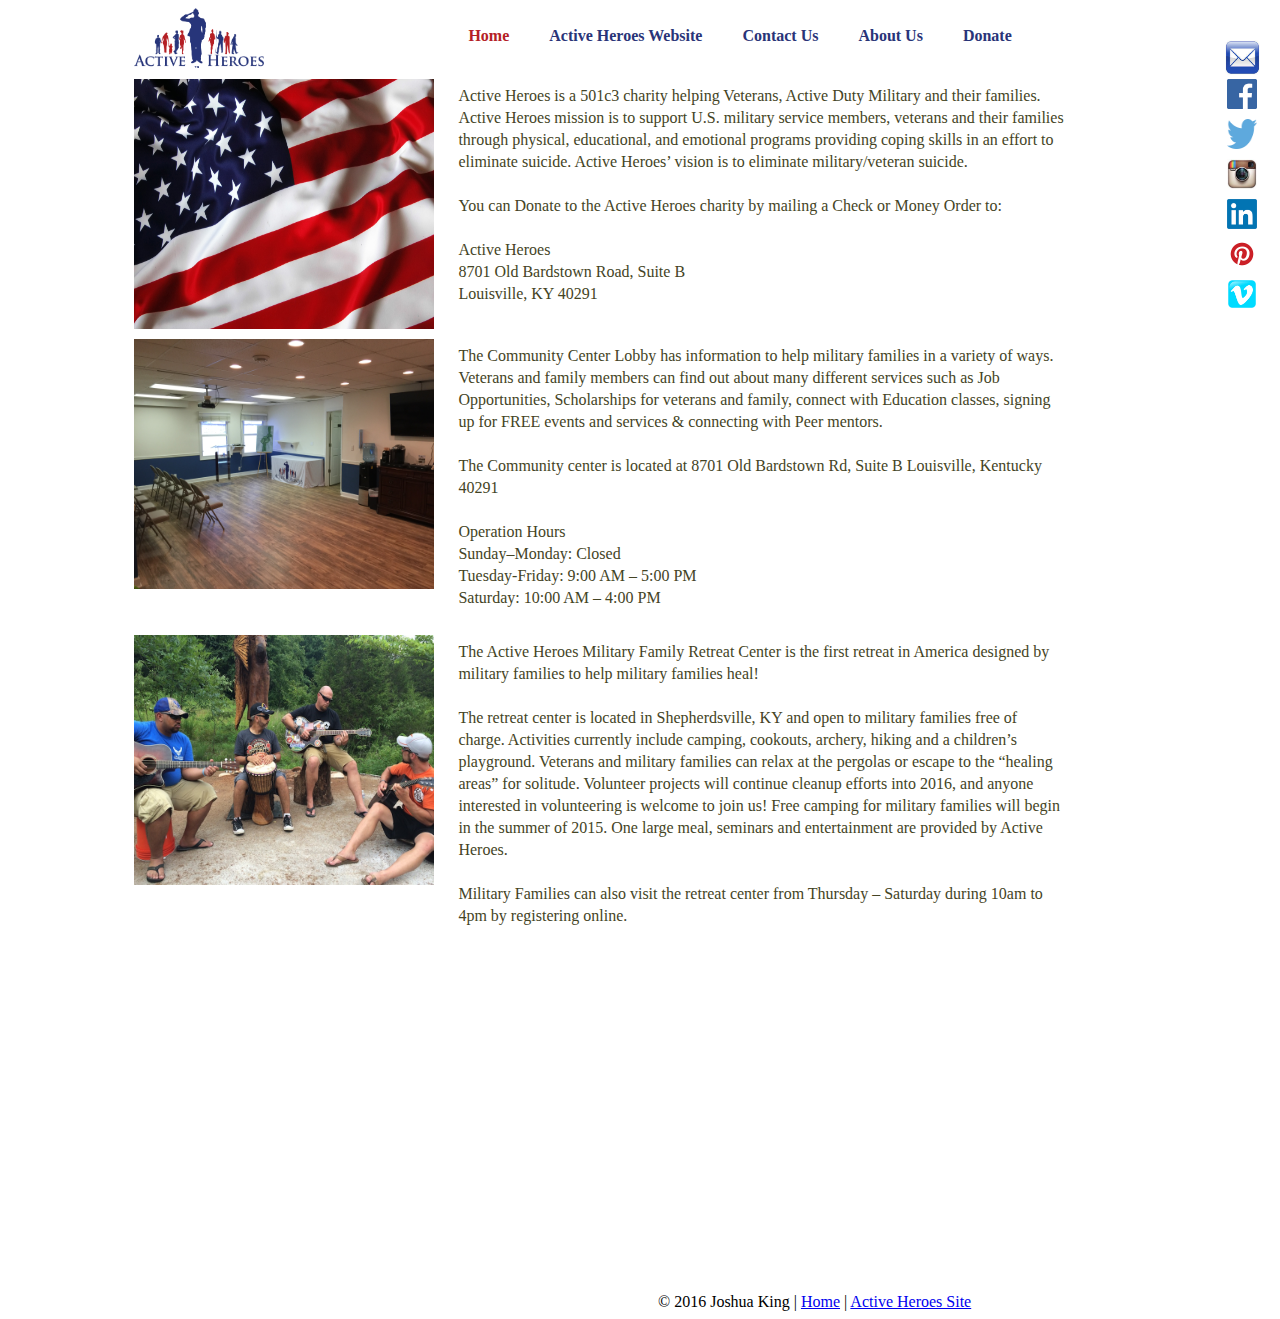
==== index.html @ dc60ca1e "Uploading Project Files" ====
<!DOCTYPE html PUBLIC "-//W3C//DTD XHTML 1.0 Transitional//EN" "http://www.w3.org/TR/xhtml1/DTD/xhtml1-transitional.dtd">
<html xmlns="http://www.w3.org/1999/xhtml">
<head>
    <link rel="stylesheet" type="text/css" href="style.css">
    <script src="script.js"></script>
<meta http-equiv="Content-Type" content="text/html; charset=utf-8" />
<title>Active Heroes</title>
</head>

<body>

<div id="top" class="wrapper">

    <a href="https://activeheroes.org/"><img src="images/AHLogo.png" class="ahlogo" alt="Active Heroes Logo"/></a>


<div class="tabs">
	<ul class="tab-links">
		<li class="active"><a href="index.html">Home</a></li>
		<li><a href="https://activeheroes.org">Active Heroes Website</a></li>
		<li><a href="contactus.html">Contact Us</a></li>
		<li><a href="aboutus.html">About Us</a></li>
        <li><a href="https://activeheroes.org/donate/">Donate</a></li>
	</ul>
</div>

    <div id="aboutusinfo">
        <div id="email">
            <a href="mailto:info@activeheroes.org"><img src="images/emailLogo.jpeg" class="aboutusemail" alt="Email Us">
            </a>
        </div>
        <div id="facebook">
            <a href="https://www.facebook.com/ActiveHeroes"><img src="images/fbLogo.jpg" class="facebook" alt="Like us on Facebook">
            </a>
        </div>
        <div id="twitter">
            <a href="https://twitter.com/activeheroes"><img src="images/twitterLogo.png" class="twitter" alt="Follow us on Twitter">
            </a>
        </div>
        <div id="instagram">
            <a href="https://www.instagram.com/activeheroes/"><img src="images/instagramLogo.jpeg" class="instagram" alt="Follow us on Instagram">
            </a>
        </div>    
            <a href="https://www.linkedin.com/company/active-heroes"><img src="images/linkedinLogo.png" class="linkedin" alt="Connect with us on LinkedIn"></a><a href="https://www.pinterest.com/activeheroes/"><img src="images/pinterestLogo.png" class="pinterest" alt="Follow us on Pinterest"></a><a href="https://vimeo.com/activeheroes"><img src="images/vimeoLogo.png" class="vimeo" alt="Follow us on Vimeo"></a>
    </div>
    
    <div id="usFlag">
        <a href="https://activeheroes.org"><img src="images/flag.jpg" class="flag" alt="US Flag"></a>
            <p class="main">Active Heroes is a 501c3 charity helping Veterans, Active Duty Military and their families. Active Heroes mission is to support U.S. military service members, veterans and their families through physical, educational, and emotional programs providing coping skills in an effort to eliminate suicide. Active Heroes’ vision is to eliminate military/veteran suicide.<br><br>You can Donate to the Active Heroes charity by mailing a Check or Money Order to:<br><br>Active Heroes<br>8701 Old Bardstown Road, Suite B<br>Louisville, KY 40291</p>
    </div>
    <div id="CommunityCenter">
        <a href="https://activeheroes.org/community-center/"><img src="images/CommunityCenter.jpg" class="communitycenter" alt="Community Center"/></a>
    <p class="communitycenter">The Community Center Lobby has information to help military families in a variety of ways. Veterans and family members can find out about many different services such as Job Opportunities, Scholarships for veterans and family, connect with Education classes, signing up for FREE events and services &amp; connecting with Peer mentors. <br><br>

The Community center is located at 8701 Old Bardstown Rd, Suite B Louisville, Kentucky 40291<br><br>Operation Hours<br>Sunday–Monday: Closed<br>Tuesday-Friday: 9:00 AM – 5:00 PM<br>Saturday: 10:00 AM – 4:00 PM</p>

    </div>
    <div id="Retreat Center">
        <a href="https://activeheroes.org/military-family-retreat/"><img src="images/retreat.jpg" class="retreat" alt="Community Center"/></a>
        <p class="retreatcenter">The Active Heroes Military Family Retreat Center is the first retreat in America designed by military families to help military families heal! <br><br>The retreat center is located in Shepherdsville, KY and open to military families free of charge. Activities currently include camping, cookouts, archery, hiking and a children’s playground. Veterans and military families can relax at the pergolas or escape to the “healing areas” for solitude. Volunteer projects will continue cleanup efforts into 2016, and anyone interested in volunteering is welcome to join us! Free camping for military families will begin in the summer of 2015. One large meal, seminars and entertainment are provided by Active Heroes.<br><br> Military Families can also visit the retreat center from Thursday – Saturday during 10am to 4pm by registering online.</p>
    </div>
</div>
</body>
<footer>
	<div class="footer">&copy 2016 Joshua King | <a href="#top">Home</a> | <a href="https://activeheroes.org">Active Heroes Site</a>
     </div>
</footer>
</html>
---- style.css ----
.wrapper {
		width:80%;
		min-width:200px;
		margin:auto;
	}
	
/*--- Links ---*/


/*----- Tabs -----*/
.tabs {
    width:60%;
	padding:0 0 0 180px;
    display:inline-block;
	vertical-align:top;
	/*border: 1px solid black;*/
	text-decoration:none;
}
 
    /*----- Tab Links -----*/
	.tab-links{
		padding:0;
		margin:10px 0 15px 0;
		}
	
    /* Clearfix */
    .tab-links:after {
        display:block;
        clear:both;
        content:'';
    }
 
    .tab-links li {
        margin:0px 5px;
        float:left;
        list-style:none;
    }
 
        .tab-links a {
            padding:9px 15px;
            display:inline-block;
            border-radius:3px 3px 0px 0px;
            /*background:#fff;*/
			/*--background:blue;--3.15*/
            font-size:16px;
            font-weight:600;
            /*--color:white;--3.15*/
            color:#293478;
            transition:all linear 0.15s;
			text-decoration:none;
        }
 
        .tab-links a:hover {
            /*--background:#F00;--*/
            color:#b42025;
            text-decoration:none;
        }
 
    li.active a, li.active a:hover {
        /*--background:#D02D2D;--3.15*/
        color:#b42025;
		text-decoration:none;
    }
 
    /*----- Content of Tabs -----*/
    .tab-content {
        padding:15px;
        border-radius:3px;
        box-shadow:-1px 1px 1px rgba(0,0,0,0.15);
        background:#FFF;
    }
 
        .tab {
            display:none;
        }
 
        .tab.active {
            display:block;
        }

/*----Index.html---*/
/*----Paragraph Styles---*/
p.main {
	padding:0 0 0 20px;
	width:60%;
	height:100%;
  	display:inline-block;
	vertical-align:top;
    color: #444425;
    font-size: 16px;
    line-height: 22px;
}

p.communitycenter {
    padding:0 0 0 20px;
	width:60%;
	height:100%;
  	display:inline-block;
	vertical-align:top; 
    color: #444425;
    font-size: 16px;
    line-height: 22px;
}

p.retreatcenter {
    padding:0 0 0 20px;
	width:60%;
	height:100%;
  	display:inline-block;
	vertical-align:top; 
    color: #444425;
    font-size: 16px;
    line-height: 22px;
}

p.phonenumber {
	padding:0 0 0 20px;
	width:60%;
	height:100%;
  	display:inline-block;
	vertical-align:top;
    color: #444425;
    font-size: 16px;
    line-height: 22px;
}

/*----Picture styles----*/
.ahlogo {
	height:60px;
	width:130px;	
	display:inline-block;
	vertical-align:top;
	}

.flag {
	padding:10px 0 0 0;
	height:250px;
	width:300px;	
	display:inline-block;
	vertical-align:top;
}

.communitycenter {
	padding:10px 0 0 0;
	height:250px;
	width:300px;	
	display:inline-block;
	vertical-align:top;
}

.retreat {
	padding:10px 0 0 0;
	height:250px;
	width:300px;	
	display:inline-block;
	vertical-align:top;
}

.aboutus {
	padding:10px 0 0 500px;
	height:200px;
	width:250px;	
	display:inline-block;
	vertical-align:top;
}

/*---Social Media Styles---*/

.aboutusemail {
    /*--padding:30px 0 0 60px;
    height:60px;
	width:60px;	
	display:inline-block;
    position:absolute;
    top:-px;
    right:0px;
	vertical-align:top;--3.15*/
    padding:20px 0 0 0;
    position: absolute;
    display:block;
    height:35px;
	width:35px;	
    top: 20px;
    right:20px;
    vertical-align:top;
}

.facebook {
    padding:10px 0 0 0;
    height:30px;
	width:30px;	
	display:block;
    position:absolute;
    right:23px;
    vertical-align:top;
}

.twitter {
    padding:50px 0 0 0;
    height:30px;
	width:30px;
    position:absolute;
    right:23px;
	display:block;
}

.instagram {
    padding:90px 0 0 0;
    height:30px;
	width:30px;
    position:absolute;
    right:23px;
	display:block;
	vertical-align:top;
}

.linkedin {
    padding:130px 0 0 0;
    height:30px;
	width:30px;	
    position:absolute;
    right:23px;
	display:block;
	vertical-align:top;
}

.pinterest {
    padding:170px 0 0 0;
    height:30px;
	width:30px;	
    position:absolute;
    right:23px;
	display:block;
	vertical-align:top;
}

.vimeo {
    padding:210px 0 0 0;
    height:30px;
	width:30px;	
    position:absolute;
    right:23px;
	display:block;
	vertical-align:top;
}

/*---Contact US---*/
.phone{
    padding:20px 0 0 0;
    height:15px;
	width:15px;	
	display:inline-block;
	vertical-align:top;
}

/*---Footer---*/

.footer {
	padding:350px 0 0 650px; 
	height:50%;
	width:70%;
	display:inline-block;
	vertical-align:top;
	color:black;
	text-decoration:none;
}
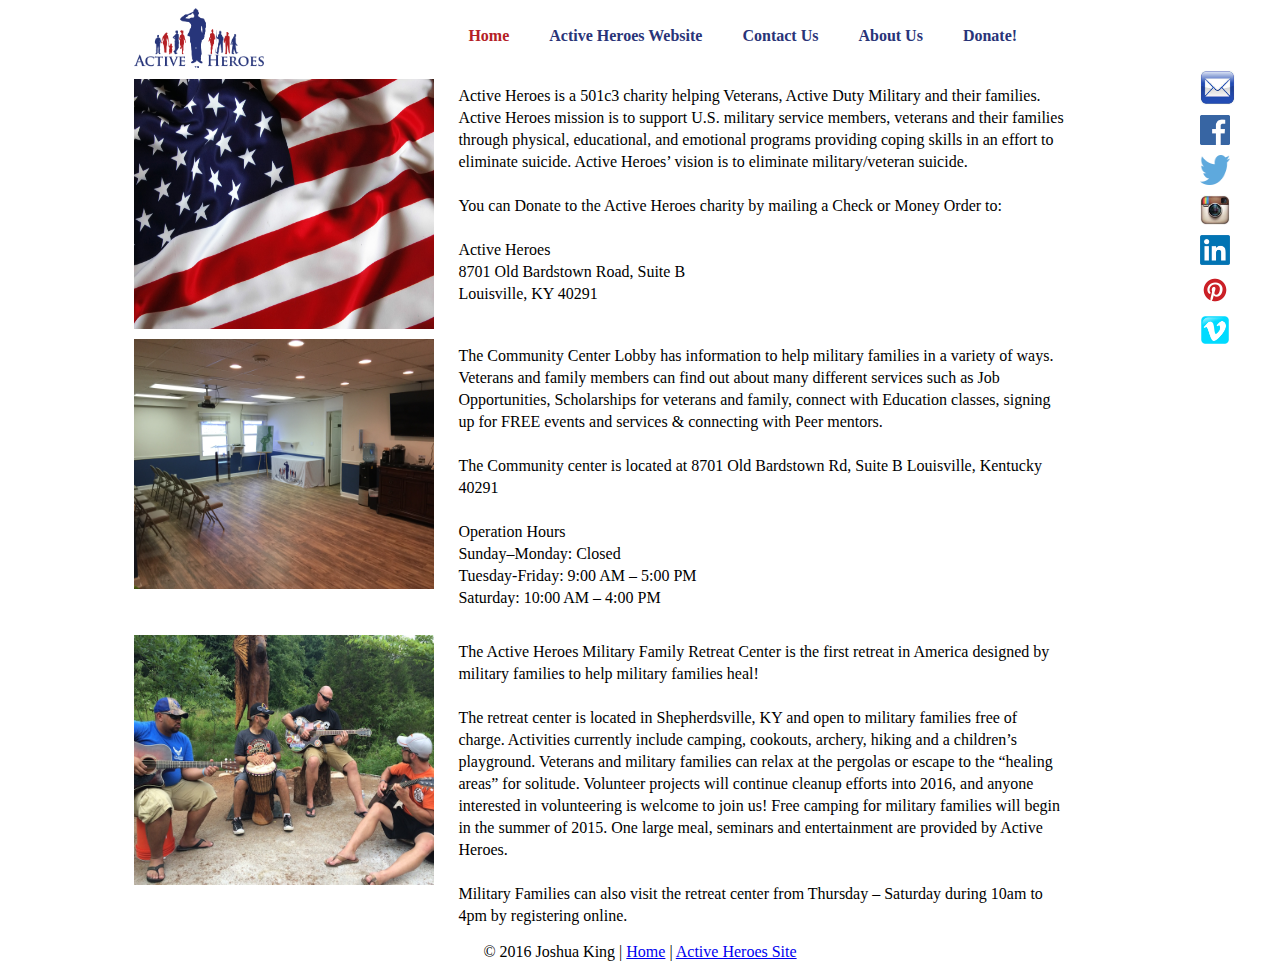
==== commit ea1300d5: "Updated Code" ====
--- a/index.html
+++ b/index.html
@@ -3,7 +3,7 @@
 <head>
     <link rel="stylesheet" type="text/css" href="style.css">
     <script src="script.js"></script>
-<meta http-equiv="Content-Type" content="text/html; charset=utf-8" />
+<meta name="viewport" content="width=device-width, initial-scale=1.0">
 <title>Active Heroes</title>
 </head>
 
@@ -14,17 +14,42 @@
     <a href="https://activeheroes.org/"><img src="images/AHLogo.png" class="ahlogo" alt="Active Heroes Logo"/></a>
 
 
-<div class="tabs">
-	<ul class="tab-links">
-		<li class="active"><a href="index.html">Home</a></li>
-		<li><a href="https://activeheroes.org">Active Heroes Website</a></li>
-		<li><a href="contactus.html">Contact Us</a></li>
-		<li><a href="aboutus.html">About Us</a></li>
-        <li><a href="https://activeheroes.org/donate/">Donate</a></li>
-	</ul>
+    <div class="tabs">
+        <ul class="tab-links">
+            <li class="active"><a href="index.html">Home</a></li>
+            <li><a href="https://activeheroes.org">Active Heroes Website</a></li>
+            <li><a href="contactus.html">Contact Us</a></li>
+            <li><a href="aboutus.html">About Us</a></li>
+            <li><a href="https://activeheroes.org/donate/">Donate!</a></li>
+        </ul>
+    </div>
+
+  
+    
+    <div id="usFlag">
+        <a href="https://activeheroes.org"><img src="images/flag.jpg" class="flag" alt="US Flag"></a>
+            <p class="main">Active Heroes is a 501c3 charity helping Veterans, Active Duty Military and their families. Active Heroes mission is to support U.S. military service members, veterans and their families through physical, educational, and emotional programs providing coping skills in an effort to eliminate suicide. Active Heroes’ vision is to eliminate military/veteran suicide.<br><br>You can Donate to the Active Heroes charity by mailing a Check or Money Order to:<br><br>Active Heroes<br>8701 Old Bardstown Road, Suite B<br>Louisville, KY 40291</p>
+    </div>
+    
+    <div id="CommunityCenter">
+        <a href="https://activeheroes.org/community-center/"><img src="images/CommunityCenter.jpg" class="communitycenter" alt="Community Center"/></a>
+    <p class="communitycenter">The Community Center Lobby has information to help military families in a variety of ways. Veterans and family members can find out about many different services such as Job Opportunities, Scholarships for veterans and family, connect with Education classes, signing up for FREE events and services &amp; connecting with Peer mentors. <br><br>
+
+The Community center is located at 8701 Old Bardstown Rd, Suite B Louisville, Kentucky 40291<br><br>Operation Hours<br>Sunday–Monday: Closed<br>Tuesday-Friday: 9:00 AM – 5:00 PM<br>Saturday: 10:00 AM – 4:00 PM</p>
+    </div>
+    
+    
+    <div id="Retreat Center">
+        <a href="https://activeheroes.org/military-family-retreat/"><img src="images/retreat.jpg" class="retreat" alt="Community Center"/></a>
+        <p class="retreatcenter">The Active Heroes Military Family Retreat Center is the first retreat in America designed by military families to help military families heal! <br><br>The retreat center is located in Shepherdsville, KY and open to military families free of charge. Activities currently include camping, cookouts, archery, hiking and a children’s playground. Veterans and military families can relax at the pergolas or escape to the “healing areas” for solitude. Volunteer projects will continue cleanup efforts into 2016, and anyone interested in volunteering is welcome to join us! Free camping for military families will begin in the summer of 2015. One large meal, seminars and entertainment are provided by Active Heroes.<br><br> Military Families can also visit the retreat center from Thursday – Saturday during 10am to 4pm by registering online.</p>
+    </div>
+<footer>
+	<div class="footer">&copy 2016 Joshua King | <a href="#top">Home</a> | <a href="https://activeheroes.org">Active Heroes Site</a>
+     </div>
+</footer>    
 </div>
 
-    <div id="aboutusinfo">
+  <div id="aboutusinfo">
         <div id="email">
             <a href="mailto:info@activeheroes.org"><img src="images/emailLogo.jpeg" class="aboutusemail" alt="Email Us">
             </a>
@@ -41,28 +66,19 @@
             <a href="https://www.instagram.com/activeheroes/"><img src="images/instagramLogo.jpeg" class="instagram" alt="Follow us on Instagram">
             </a>
         </div>    
-            <a href="https://www.linkedin.com/company/active-heroes"><img src="images/linkedinLogo.png" class="linkedin" alt="Connect with us on LinkedIn"></a><a href="https://www.pinterest.com/activeheroes/"><img src="images/pinterestLogo.png" class="pinterest" alt="Follow us on Pinterest"></a><a href="https://vimeo.com/activeheroes"><img src="images/vimeoLogo.png" class="vimeo" alt="Follow us on Vimeo"></a>
+        <div id="linkedin">
+            <a href="https://www.linkedin.com/company/active-heroes"><img src="images/linkedinLogo.png" class="linkedin" alt="Connect with us on LinkedIn">
+            </a>
+        </div>
+        <div id="pinterest">
+            <a href="https://www.pinterest.com/activeheroes/"><img src="images/pinterestLogo.png" class="pinterest" alt="Follow us on Pinterest">
+            </a>
+        </div>
+        <div id="vimeo">    
+            <a href="https://vimeo.com/activeheroes"><img src="images/vimeoLogo.png" class="vimeo" alt="Follow us on Vimeo">
+            </a>
+        </div>       
     </div>
     
-    <div id="usFlag">
-        <a href="https://activeheroes.org"><img src="images/flag.jpg" class="flag" alt="US Flag"></a>
-            <p class="main">Active Heroes is a 501c3 charity helping Veterans, Active Duty Military and their families. Active Heroes mission is to support U.S. military service members, veterans and their families through physical, educational, and emotional programs providing coping skills in an effort to eliminate suicide. Active Heroes’ vision is to eliminate military/veteran suicide.<br><br>You can Donate to the Active Heroes charity by mailing a Check or Money Order to:<br><br>Active Heroes<br>8701 Old Bardstown Road, Suite B<br>Louisville, KY 40291</p>
-    </div>
-    <div id="CommunityCenter">
-        <a href="https://activeheroes.org/community-center/"><img src="images/CommunityCenter.jpg" class="communitycenter" alt="Community Center"/></a>
-    <p class="communitycenter">The Community Center Lobby has information to help military families in a variety of ways. Veterans and family members can find out about many different services such as Job Opportunities, Scholarships for veterans and family, connect with Education classes, signing up for FREE events and services &amp; connecting with Peer mentors. <br><br>
-
-The Community center is located at 8701 Old Bardstown Rd, Suite B Louisville, Kentucky 40291<br><br>Operation Hours<br>Sunday–Monday: Closed<br>Tuesday-Friday: 9:00 AM – 5:00 PM<br>Saturday: 10:00 AM – 4:00 PM</p>
-
-    </div>
-    <div id="Retreat Center">
-        <a href="https://activeheroes.org/military-family-retreat/"><img src="images/retreat.jpg" class="retreat" alt="Community Center"/></a>
-        <p class="retreatcenter">The Active Heroes Military Family Retreat Center is the first retreat in America designed by military families to help military families heal! <br><br>The retreat center is located in Shepherdsville, KY and open to military families free of charge. Activities currently include camping, cookouts, archery, hiking and a children’s playground. Veterans and military families can relax at the pergolas or escape to the “healing areas” for solitude. Volunteer projects will continue cleanup efforts into 2016, and anyone interested in volunteering is welcome to join us! Free camping for military families will begin in the summer of 2015. One large meal, seminars and entertainment are provided by Active Heroes.<br><br> Military Families can also visit the retreat center from Thursday – Saturday during 10am to 4pm by registering online.</p>
-    </div>
-</div>
 </body>
-<footer>
-	<div class="footer">&copy 2016 Joshua King | <a href="#top">Home</a> | <a href="https://activeheroes.org">Active Heroes Site</a>
-     </div>
-</footer>
 </html>
--- a/style.css
+++ b/style.css
@@ -86,7 +86,7 @@
 	height:100%;
   	display:inline-block;
 	vertical-align:top;
-    color: #444425;
+    color: black;
     font-size: 16px;
     line-height: 22px;
 }
@@ -97,7 +97,7 @@
 	height:100%;
   	display:inline-block;
 	vertical-align:top; 
-    color: #444425;
+    color: black;
     font-size: 16px;
     line-height: 22px;
 }
@@ -108,20 +108,17 @@
 	height:100%;
   	display:inline-block;
 	vertical-align:top; 
-    color: #444425;
+    color: black;
     font-size: 16px;
     line-height: 22px;
 }
 
 p.phonenumber {
-	padding:0 0 0 20px;
-	width:60%;
-	height:100%;
-  	display:inline-block;
-	vertical-align:top;
-    color: #444425;
-    font-size: 16px;
-    line-height: 22px;
+	/*width:60%;
+	height:100%;*/
+    text-align:center;
+	vertical-align:top;
+    font-size: 16px;
 }
 
 /*----Picture styles----*/
@@ -156,32 +153,27 @@
 	vertical-align:top;
 }
 
-.aboutus {
-	padding:10px 0 0 500px;
+.aboutuslogo {
 	height:200px;
-	width:250px;	
-	display:inline-block;
-	vertical-align:top;
+	width:250px;
+	margin-left: auto;
+    margin-right: auto;	
+	display:block;
+	vertical-align:top;
+	
 }
 
 /*---Social Media Styles---*/
-
+#aboutusinfo{
+	position:absolute;
+	right:10px;
+	top:70px;
+	width:70px;
+}
 .aboutusemail {
-    /*--padding:30px 0 0 60px;
-    height:60px;
-	width:60px;	
-	display:inline-block;
-    position:absolute;
-    top:-px;
-    right:0px;
-	vertical-align:top;--3.15*/
-    padding:20px 0 0 0;
-    position: absolute;
     display:block;
     height:35px;
 	width:35px;	
-    top: 20px;
-    right:20px;
     vertical-align:top;
 }
 
@@ -190,77 +182,111 @@
     height:30px;
 	width:30px;	
 	display:block;
-    position:absolute;
-    right:23px;
+    /*position:absolute;
+    right:23px;*/
     vertical-align:top;
 }
 
 .twitter {
-    padding:50px 0 0 0;
+    padding:10px 0 0 0;
     height:30px;
 	width:30px;
-    position:absolute;
-    right:23px;
+    /*position:absolute;
+    right:23px;*/
 	display:block;
 }
 
 .instagram {
-    padding:90px 0 0 0;
+    padding:10px 0 0 0;
     height:30px;
 	width:30px;
-    position:absolute;
-    right:23px;
+    /*position:absolute;
+    right:23px;*/
 	display:block;
 	vertical-align:top;
 }
 
 .linkedin {
-    padding:130px 0 0 0;
-    height:30px;
-	width:30px;	
-    position:absolute;
-    right:23px;
+   padding:10px 0 0 0;
+    height:30px;
+	width:30px;	
+    /*position:absolute;
+    right:23px;*/
 	display:block;
 	vertical-align:top;
 }
 
 .pinterest {
-    padding:170px 0 0 0;
-    height:30px;
-	width:30px;	
-    position:absolute;
-    right:23px;
+    padding:10px 0 0 0;
+    height:30px;
+	width:30px;	
+    /*position:absolute;
+    right:23px;*/
 	display:block;
 	vertical-align:top;
 }
 
 .vimeo {
-    padding:210px 0 0 0;
-    height:30px;
-	width:30px;	
-    position:absolute;
-    right:23px;
+    padding:10px 0 0 0;
+    height:30px;
+	width:30px;	
+    /*position:absolute;
+    right:23px;*/
 	display:block;
 	vertical-align:top;
 }
 
 /*---Contact US---*/
-.phone{
+.calloffice {
+    text-align:center;
     padding:20px 0 0 0;
+    margin:0;
+}
+
+.phone {
+    padding: 0 10px 0 0;
     height:15px;
 	width:15px;	
-	display:inline-block;
-	vertical-align:top;
-}
+	vertical-align:top;
+}
+
+.emailus {
+    /*padding: 0 0 0 20px;*/
+	vertical-align:top;
+    text-align:center;
+    text-decoration:underline;
+}
+
+.generalquestions {
+    /*padding: 0 0 0 20px;*/
+	vertical-align:top;
+    text-align:center;
+    /*vertical-align:top;*/
+}
+
+.contactus {
+    text-align:center;
+    display:inline-block;
+	vertical-align:top;
+    /*text-align:center;
+    vertical-align:top;*/
+}
+
 
 /*---Footer---*/
 
-.footer {
-	padding:350px 0 0 650px; 
-	height:50%;
+.footer { 
+	/*height:50%;
 	width:70%;
-	display:inline-block;
-	vertical-align:top;
+	display:inline-block;*/
+	/*--vertical-align:top;--*/
+	text-align:center;
 	color:black;
 	text-decoration:none;
+}
+
+@media only screen and (max-width: 500px) {
+    #aboutusinfo {
+        display:none;
+    }
 }